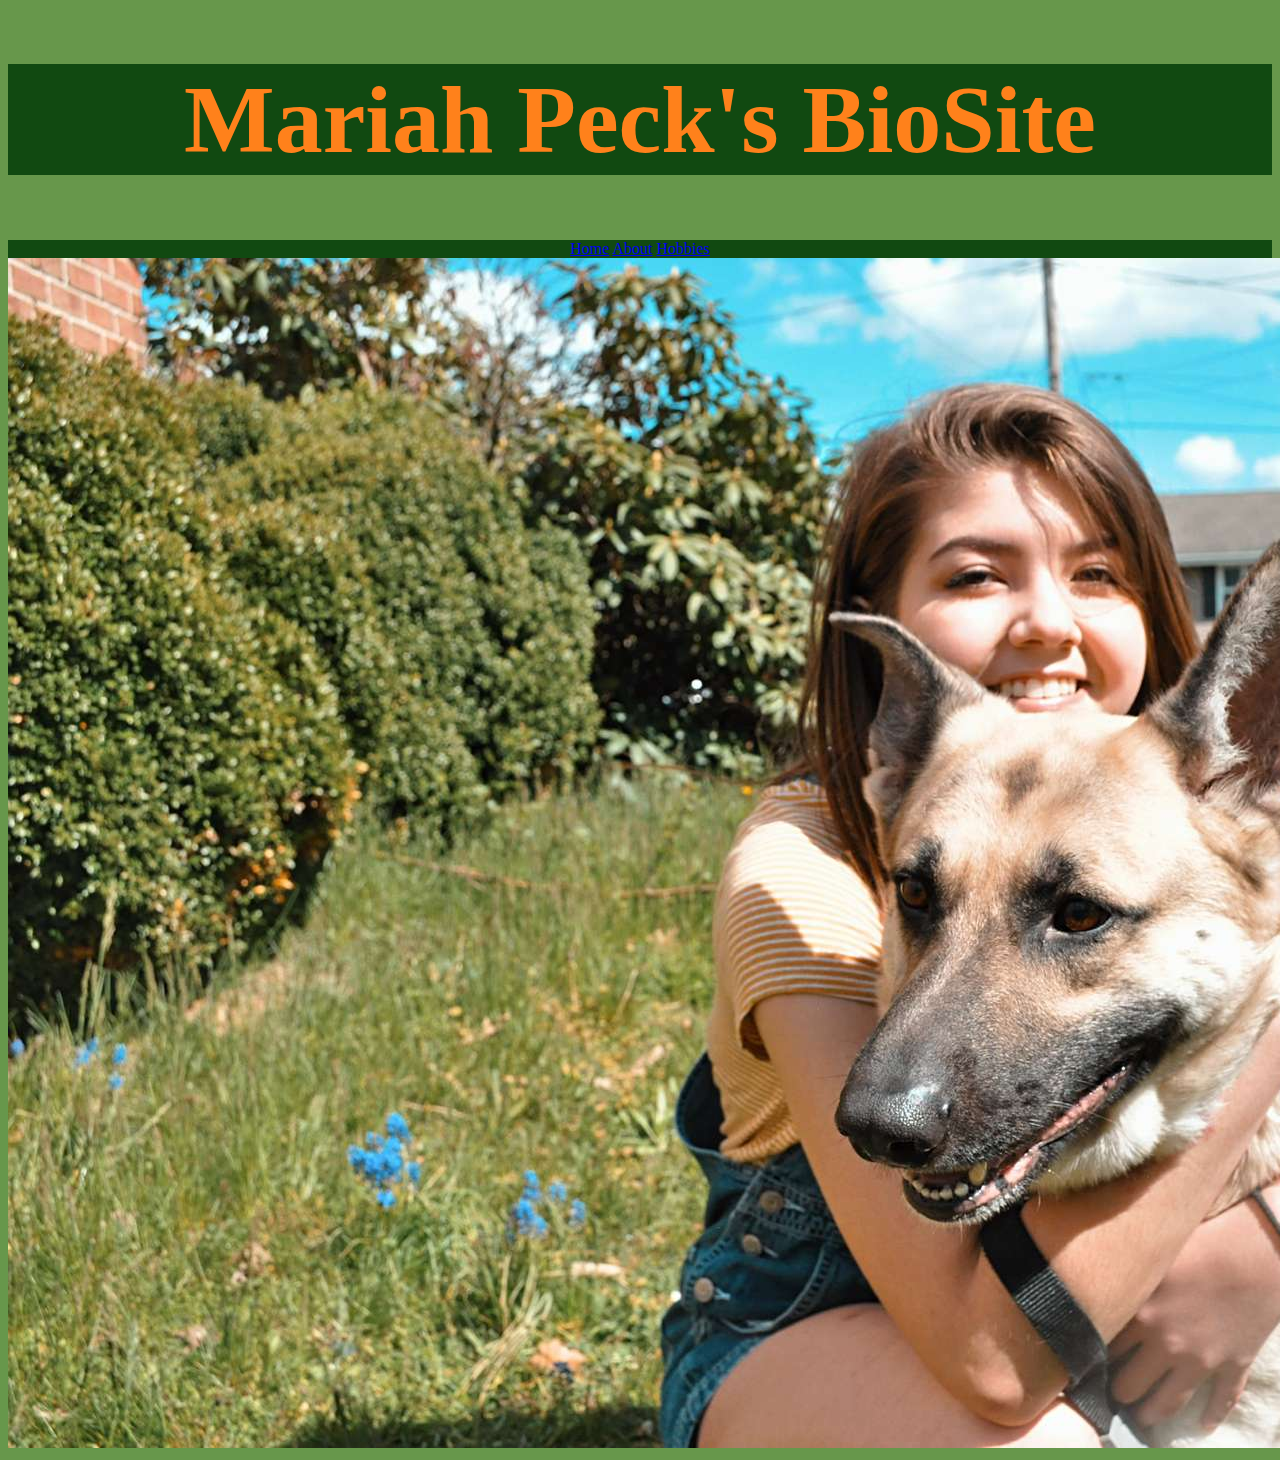
==== index.html @ dc34a5a0 "fix the test" ====
<!DOCTYPE html>
<html lang="en">
    <head>
        <link rel="stylesheet" href="bioSite.css">
        <title>BioSite Project</title>
    </head>
    <header>
        <h1>Mariah Peck's BioSite</h1>
    </header>
    <div id="navbar">
        <a href="index.html">Home</a>
        <a href="about.html">About</a>
        <a href="hobbies.html">Hobbies</a>
	</div>
        <div id="image-gallery">
        <div id="content-wrap">
        <img src="images/Mariah & Delilah Outside.jpg" alt="">
        </div>
    </div>
</html>
---- bioSite.css ----
header{
    font-size: 48px;
    background-color: #114911 ;
    font-family: 'Monotype Corsiva', cursive;
}
body{
    background-color: #67974b;
    text-align: center;
    color: #ff811b;
}
#navbar{
    background-color: #114911;
    text-align: center;
    color: #ff811b;
    text-decoration: none;
}
#container{
    background: color ;
    text-align: center;
    text-decoration: none;
    color: #ff811b;
}
h2 {
    background-color: #67974b;
    text-align: center;
    text-decoration: underline;
}
p {
    background-color:  #67974b;
    text-align:center;
    font-family: 'Monotype Corsiva', cursive;
}
a:hover {
    color: #a8310c
  }
  
  a:visited {
    color: #ff811b;
  }
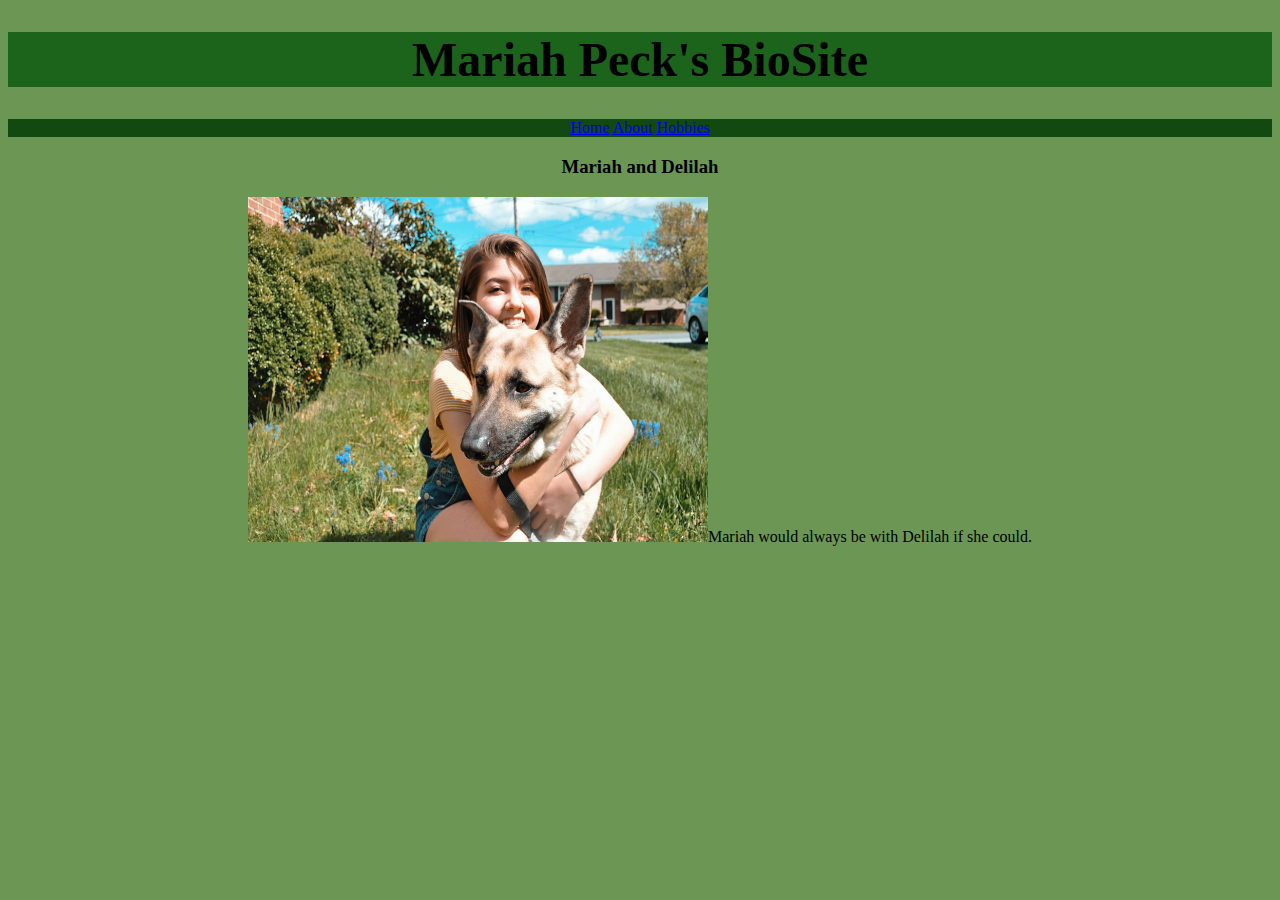
==== commit ae5ba9d6: "test" ====
--- a/index.html
+++ b/index.html
@@ -14,7 +14,11 @@
 	</div>
         <div id="image-gallery">
         <div id="content-wrap">
-        <img src="images/Mariah & Delilah Outside.jpg" alt="">
+            <div class="gallery-item">
+                <h3 class="gallery-title">Mariah and Delilah</h3>
+            </div>
+        <img src="images/Mariah & Delilah Outside.jpg" alt="" width="460" height="345>
+        <p id="ex">Mariah would always be with Delilah if she could.</p>
         </div>
     </div>
 </html>--- a/bioSite.css
+++ b/bioSite.css
@@ -1,13 +1,13 @@
 header{
-    font-size: 48px;
-    background-color: #114911 ;
+    font-size: 24px;
+    background-color: #1c641c ;
     font-family: 'Monotype Corsiva', cursive;
 }
 body{
-    background-color: #67974b;
+    background-color: #6c9654;
     text-align: center;
-    color: #ff811b;
-}
+    color: #000000;
+    }
 #navbar{
     background-color: #114911;
     text-align: center;
@@ -15,20 +15,21 @@
     text-decoration: none;
 }
 #container{
-    background: color ;
+    margin-top: 50px;
+    margin-left: 50px;
+    margin-right: 50px;
+    background-color: #114911;
     text-align: center;
     text-decoration: none;
-    color: #ff811b;
 }
 h2 {
-    background-color: #67974b;
+    background-color: #0b1b02;
     text-align: center;
-    text-decoration: underline;
 }
 p {
-    background-color:  #67974b;
+    background-color: #6c9654;
+    color: #000000;
     text-align:center;
-    font-family: 'Monotype Corsiva', cursive;
 }
 a:hover {
     color: #a8310c
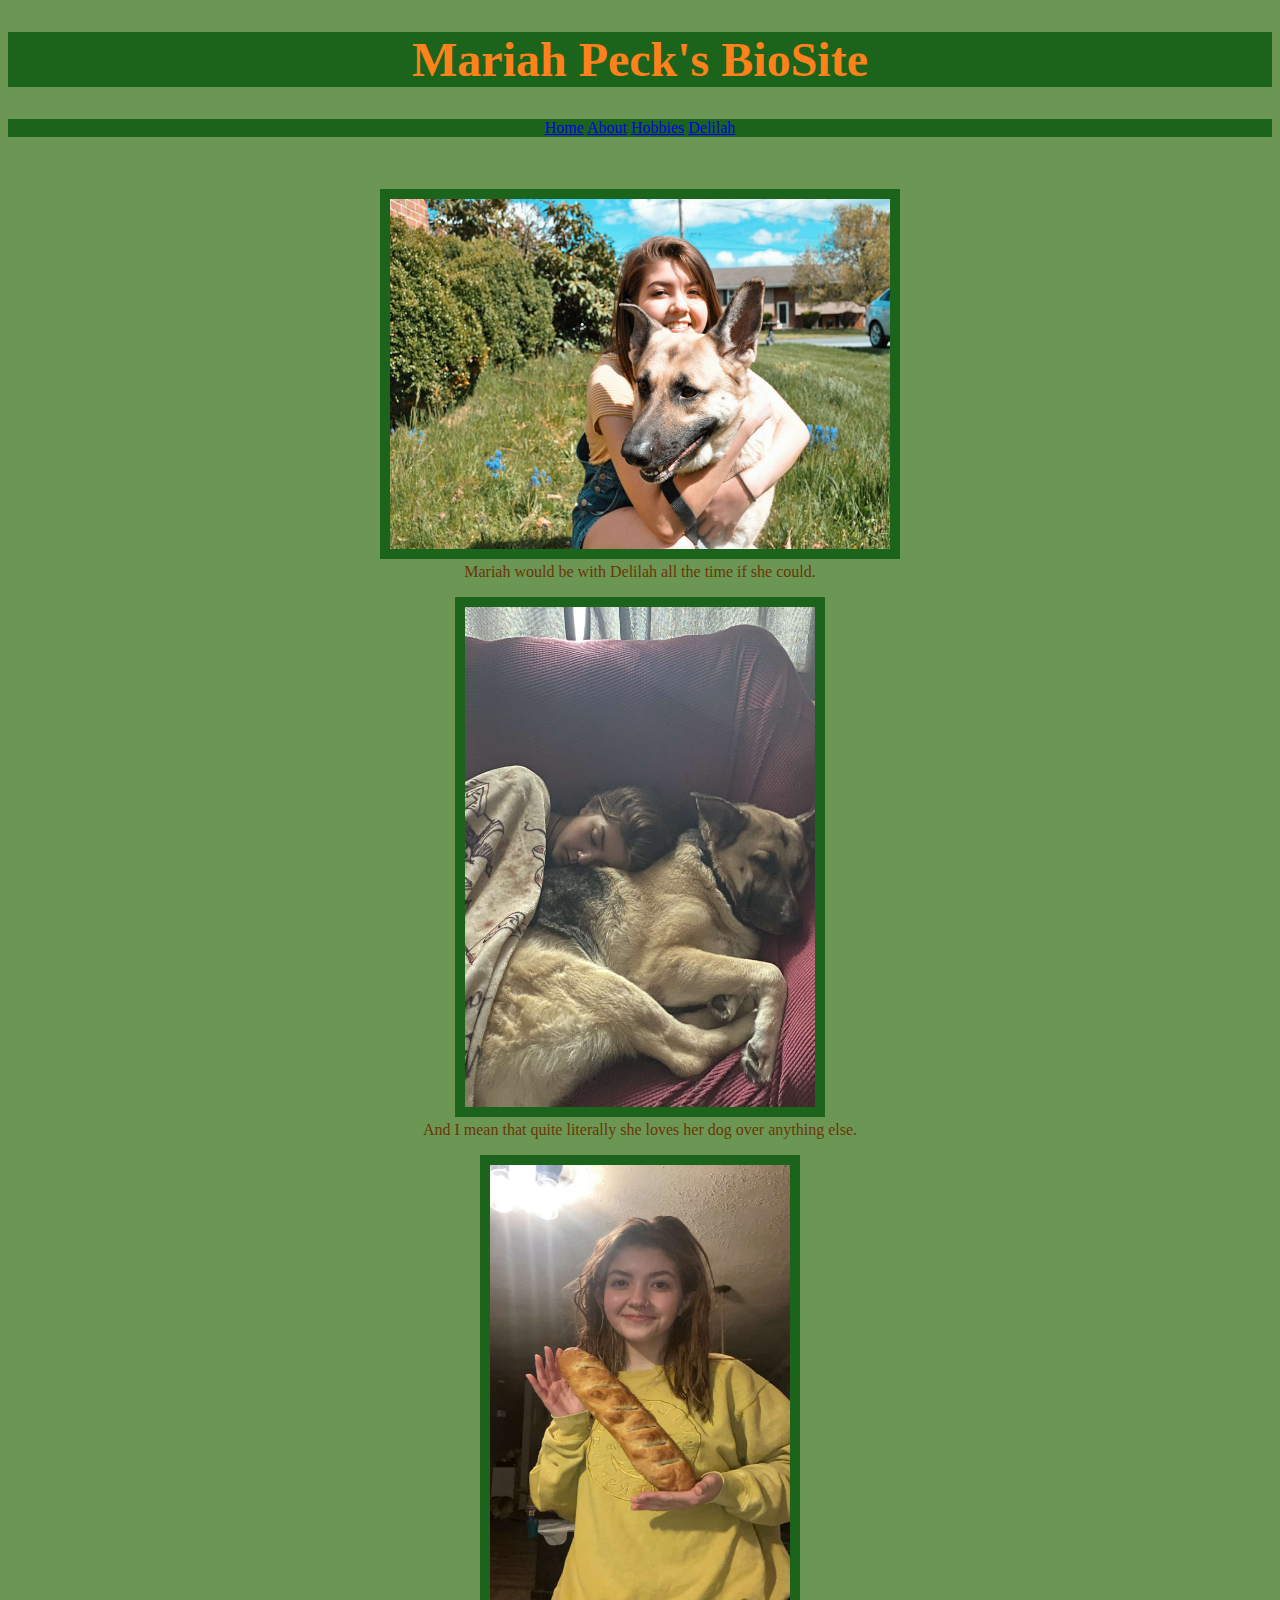
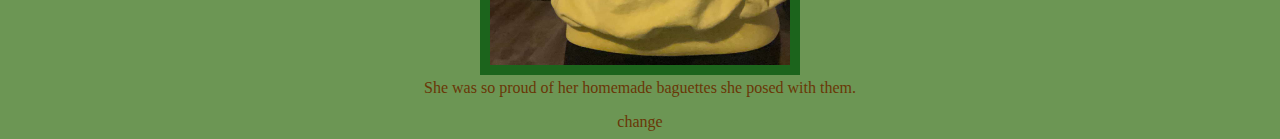
==== commit 9ba701de: "Update index.html" ====
--- a/index.html
+++ b/index.html
@@ -7,18 +7,35 @@
     <header>
         <h1>Mariah Peck's BioSite</h1>
     </header>
-    <div id="navbar">
-        <a href="index.html">Home</a>
-        <a href="about.html">About</a>
-        <a href="hobbies.html">Hobbies</a>
-	</div>
-        <div id="image-gallery">
+        <div id="navbar">
+            <a href="index.html">Home</a>
+            <a href="about.html">About</a>
+            <a href="hobbies.html">Hobbies</a>
+            <a href="delilah.html">Delilah</a>
+	    </div>
         <div id="content-wrap">
-            <div class="gallery-item">
-                <h3 class="gallery-title">Mariah and Delilah</h3>
-            </div>
-        <img src="images/Mariah & Delilah Outside.jpg" alt="" width="460" height="345>
-        <p id="ex">Mariah would always be with Delilah if she could.</p>
+        </div>
+            <br>
+            </br>
+                <figure>
+                    <img src="images\Mariah & Delilah Outside.jpg" alt="" width="500" height="350">
+                        <figcaption>
+                            Mariah would be with Delilah all the time if she could.
+                        </figcaption>
+                </figure>
+                <figure>
+                    <img src="images\Mariah & Delilah Sleeping.jpg" alt="" width="350" height="500">
+                        <figcaption>
+                            And I mean that quite literally she loves her dog over anything else.
+                        </figcaption>
+                </figure>
+                <figure>
+                    <img src="images\Baguette.jpg" alt="" width="300" height="500">
+                        <figcaption>
+                            She was so proud of her homemade baguettes she posed with them.
+                        </figcaption>
+                </figure>
         </div>
     </div>
-</html>+</html>
+change
--- a/bioSite.css
+++ b/bioSite.css
@@ -1,24 +1,25 @@
 header{
     font-size: 24px;
     background-color: #1c641c ;
+    color: #ff811b;
     font-family: 'Monotype Corsiva', cursive;
 }
 body{
     background-color: #6c9654;
     text-align: center;
-    color: #000000;
+    color: #693707;
+    }
+img {
+     border: 10px solid #1c641c;
     }
 #navbar{
-    background-color: #114911;
+    background-color: #1c641c;
     text-align: center;
     color: #ff811b;
     text-decoration: none;
 }
 #container{
-    margin-top: 50px;
-    margin-left: 50px;
-    margin-right: 50px;
-    background-color: #114911;
+    background-color: #1c641c;
     text-align: center;
     text-decoration: none;
 }
@@ -28,8 +29,10 @@
 }
 p {
     background-color: #6c9654;
-    color: #000000;
-    text-align:center;
+    font-size: 17px;
+    color: #693707;
+    text-align:left;
+    text-indent: 5%;
 }
 a:hover {
     color: #a8310c
@@ -37,4 +40,5 @@
   
   a:visited {
     color: #ff811b;
-  }+  }
+
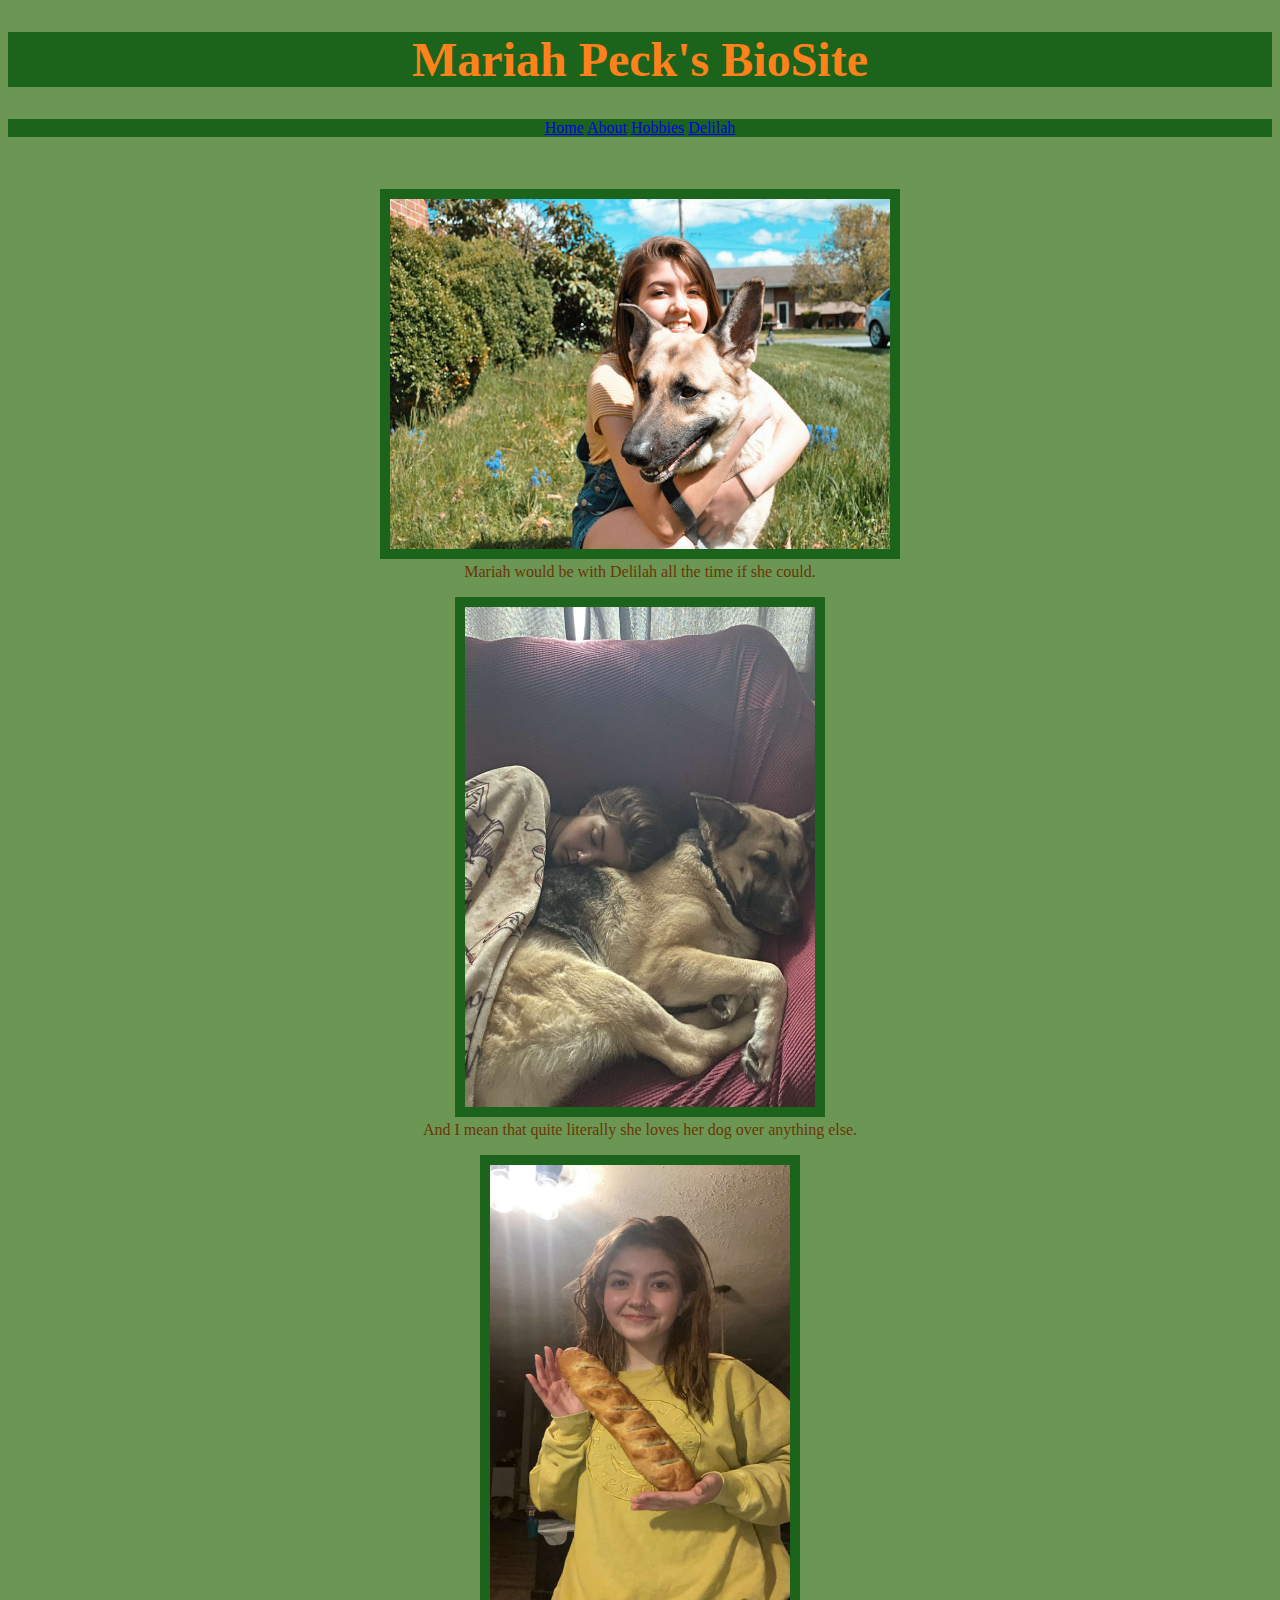
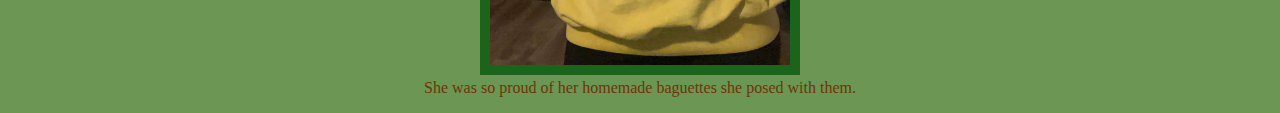
==== commit fb9d72da: "Update index.html" ====
--- a/index.html
+++ b/index.html
@@ -38,4 +38,4 @@
         </div>
     </div>
 </html>
-change
+
